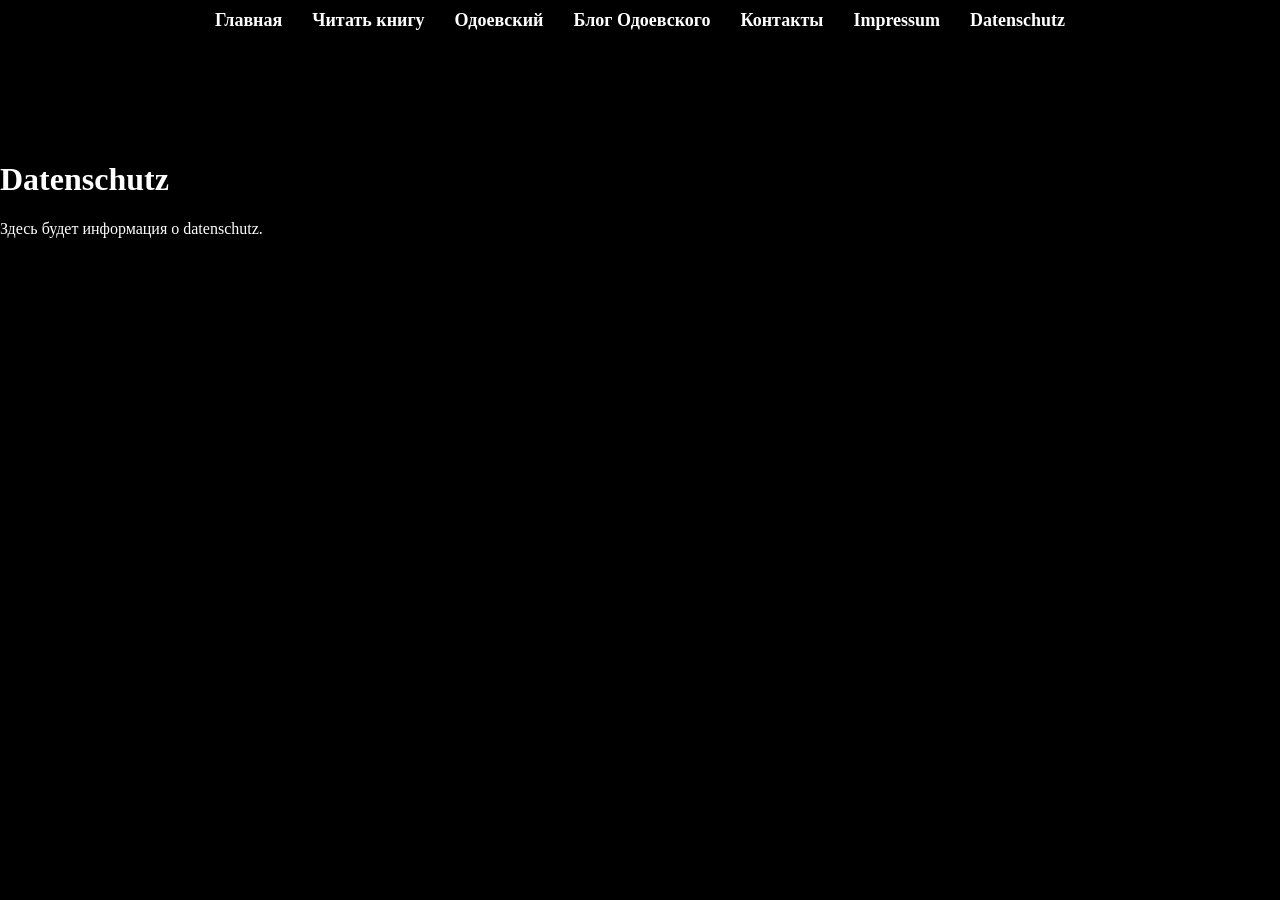
==== datenschutz.html @ 70f3f273 "Добавлено верхнее меню сайта" ====
<!DOCTYPE html>
<html lang="ru">
<head>
<link rel="stylesheet" href="css/styles.css">
<meta charset="UTF-8">
<meta name="viewport" content="width=device-width, initial-scale=1.0">
<title>Datenschutz — За миллион лет до</title>
</head>
<body>
    <header class="top-nav">
        <nav>
            <ul class="nav-menu">
                <li><a href="index.html">Главная</a></li>
                <li><a href="kniga/index.html">Читать книгу</a></li>
                <li><a href="odoevsky/index.html">Одоевский</a></li>
                <li><a href="blog-odoevskogo/index.html">Блог Одоевского</a></li>
                <li><a href="kontakt.html">Контакты</a></li>
                <li><a href="impressum.html">Impressum</a></li>
                <li><a href="datenschutz.html">Datenschutz</a></li>
            </ul>
        </nav>
    </header>
    <main>
        <h1>Datenschutz</h1>
        <p>Здесь будет информация о datenschutz.</p>
    </main>
</body>
</html>
---- css/styles.css ----
body {
    margin: 0;
    font-family: Georgia, serif;
    background: black;
    color: white;
    padding-top: 60px; /* For fixed menu */
}

.hero {
    position: relative;
    width: 100%;
    height: 100vh;

    background:
        linear-gradient(rgba(0,0,0,0.4), rgba(0,0,0,0.6)),
        url('../img/cover.jpg') center / cover no-repeat;

    display: flex;
    align-items: center;
    justify-content: center;
    text-align: center;
}

.hero-content {
    z-index: 2;
}

.hero-title {
    font-size: 64px;
    font-style: italic;
    margin-bottom: 10px;
}

.hero-author {
    font-size: 28px;
    margin-bottom: 30px;
}

.hero-links a {
    color: white;
    margin: 0 15px;
    font-size: 20px;
    text-decoration: none;
}

.hero-links a:hover {
    text-decoration: underline;
}

/* Top Navigation Menu */
.top-nav {
    position: fixed;
    top: 0;
    left: 0;
    width: 100%;
    background: rgba(0, 0, 0, 0.9);
    z-index: 10;
    padding: 10px 0;
    text-align: center;
}

.nav-menu {
    list-style: none;
    margin: 0;
    padding: 0;
    display: flex;
    justify-content: center;
    flex-wrap: wrap;
}

.nav-menu li {
    margin: 0 15px;
}

.nav-menu a {
    color: white;
    text-decoration: none;
    font-size: 18px;
    font-weight: bold;
}

.nav-menu a:hover {
    text-decoration: underline;
}

main {
    padding-top: 80px; /* Adjust based on menu height */
}
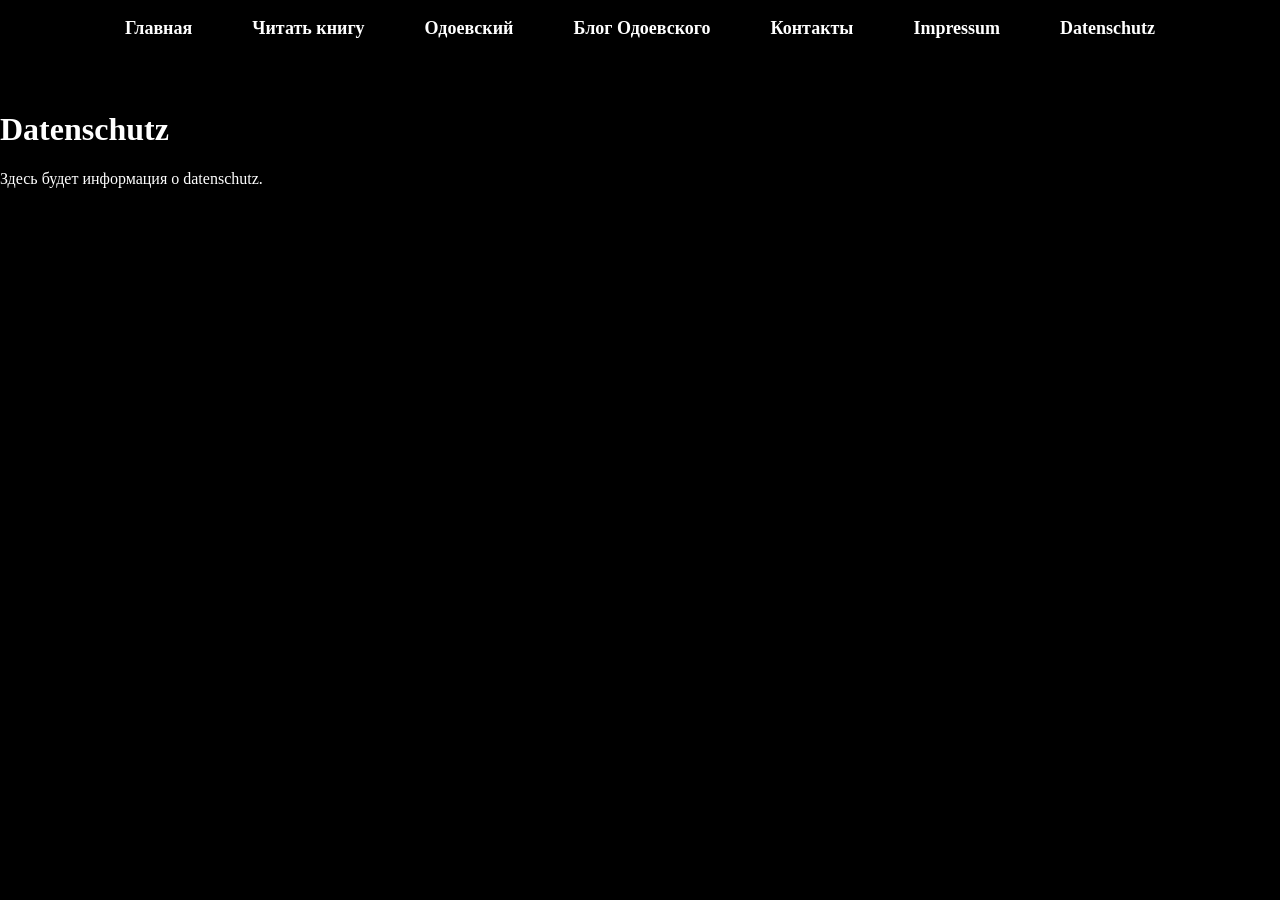
==== commit 27914c0b: "Исправлено верхнее меню сайта" ====
--- a/datenschutz.html
+++ b/datenschutz.html
@@ -8,6 +8,9 @@
 </head>
 <body>
     <header class="top-nav">
+        <button class="nav-toggle" aria-expanded="false" aria-label="Меню">
+            <span></span>
+        </button>
         <nav>
             <ul class="nav-menu">
                 <li><a href="index.html">Главная</a></li>
@@ -24,5 +27,17 @@
         <h1>Datenschutz</h1>
         <p>Здесь будет информация о datenschutz.</p>
     </main>
+    <script>
+        const navToggle = document.querySelector('.nav-toggle');
+        const topNav = document.querySelector('.top-nav');
+
+        if (navToggle && topNav) {
+            navToggle.addEventListener('click', () => {
+                const expanded = navToggle.getAttribute('aria-expanded') === 'true';
+                navToggle.setAttribute('aria-expanded', String(!expanded));
+                topNav.classList.toggle('menu-open');
+            });
+        }
+    </script>
 </body>
 </html>
--- a/css/styles.css
+++ b/css/styles.css
@@ -3,7 +3,7 @@
     font-family: Georgia, serif;
     background: black;
     color: white;
-    padding-top: 60px; /* For fixed menu */
+    padding-top: 70px; /* For fixed menu */
 }
 
 .hero {
@@ -53,10 +53,54 @@
     top: 0;
     left: 0;
     width: 100%;
-    background: rgba(0, 0, 0, 0.9);
-    z-index: 10;
-    padding: 10px 0;
-    text-align: center;
+    background: rgba(0, 0, 0, 0.55);
+    backdrop-filter: blur(12px);
+    -webkit-backdrop-filter: blur(12px);
+    z-index: 1000;
+    padding: 18px 0;
+    box-shadow: 0 8px 30px rgba(0, 0, 0, 0.35);
+}
+
+.top-nav nav {
+    display: flex;
+    justify-content: center;
+    align-items: center;
+}
+
+.nav-toggle {
+    display: none;
+    appearance: none;
+    border: none;
+    background: transparent;
+    cursor: pointer;
+    padding: 10px;
+    color: white;
+}
+
+.nav-toggle span,
+.nav-toggle span::before,
+.nav-toggle span::after {
+    display: block;
+    width: 24px;
+    height: 2px;
+    background: white;
+    position: relative;
+    transition: transform 0.25s ease, opacity 0.25s ease;
+}
+
+.nav-toggle span::before,
+.nav-toggle span::after {
+    content: '';
+    position: absolute;
+    left: 0;
+}
+
+.nav-toggle span::before {
+    top: -7px;
+}
+
+.nav-toggle span::after {
+    top: 7px;
 }
 
 .nav-menu {
@@ -65,11 +109,15 @@
     padding: 0;
     display: flex;
     justify-content: center;
-    flex-wrap: wrap;
+    align-items: center;
+    gap: 32px;
+    flex-wrap: nowrap;
+    white-space: nowrap;
+    overflow-x: auto;
 }
 
 .nav-menu li {
-    margin: 0 15px;
+    margin: 0;
 }
 
 .nav-menu a {
@@ -77,12 +125,63 @@
     text-decoration: none;
     font-size: 18px;
     font-weight: bold;
+    padding: 10px 14px;
+    transition: background-color 0.25s ease, color 0.25s ease, transform 0.25s ease;
 }
 
-.nav-menu a:hover {
-    text-decoration: underline;
+.nav-menu a:hover,
+.nav-menu a:focus {
+    background-color: rgba(255, 255, 255, 0.12);
+    color: #ffffff;
+    border-radius: 6px;
+    transform: translateY(-1px);
 }
 
+/* Mobile responsiveness */
+@media (max-width: 768px) {
+    .top-nav {
+        padding: 12px 16px;
+        display: flex;
+        align-items: center;
+        justify-content: space-between;
+    }
+
+    .nav-toggle {
+        display: inline-flex;
+    }
+
+    .top-nav nav {
+        width: 100%;
+        display: none;
+    }
+
+    .top-nav.menu-open nav {
+        display: block;
+    }
+
+    .nav-menu {
+        display: flex;
+        flex-direction: column;
+        align-items: stretch;
+        gap: 8px;
+        width: 100%;
+        margin-top: 12px;
+        padding: 0;
+    }
+
+    .nav-menu li {
+        margin: 0;
+    }
+
+    .nav-menu a {
+        font-size: 16px;
+        padding: 12px 16px;
+        display: block;
+        text-align: center;
+    }
+}
+
+
 main {
-    padding-top: 80px; /* Adjust based on menu height */
+    padding-top: 20px; /* Additional spacing */
 }
